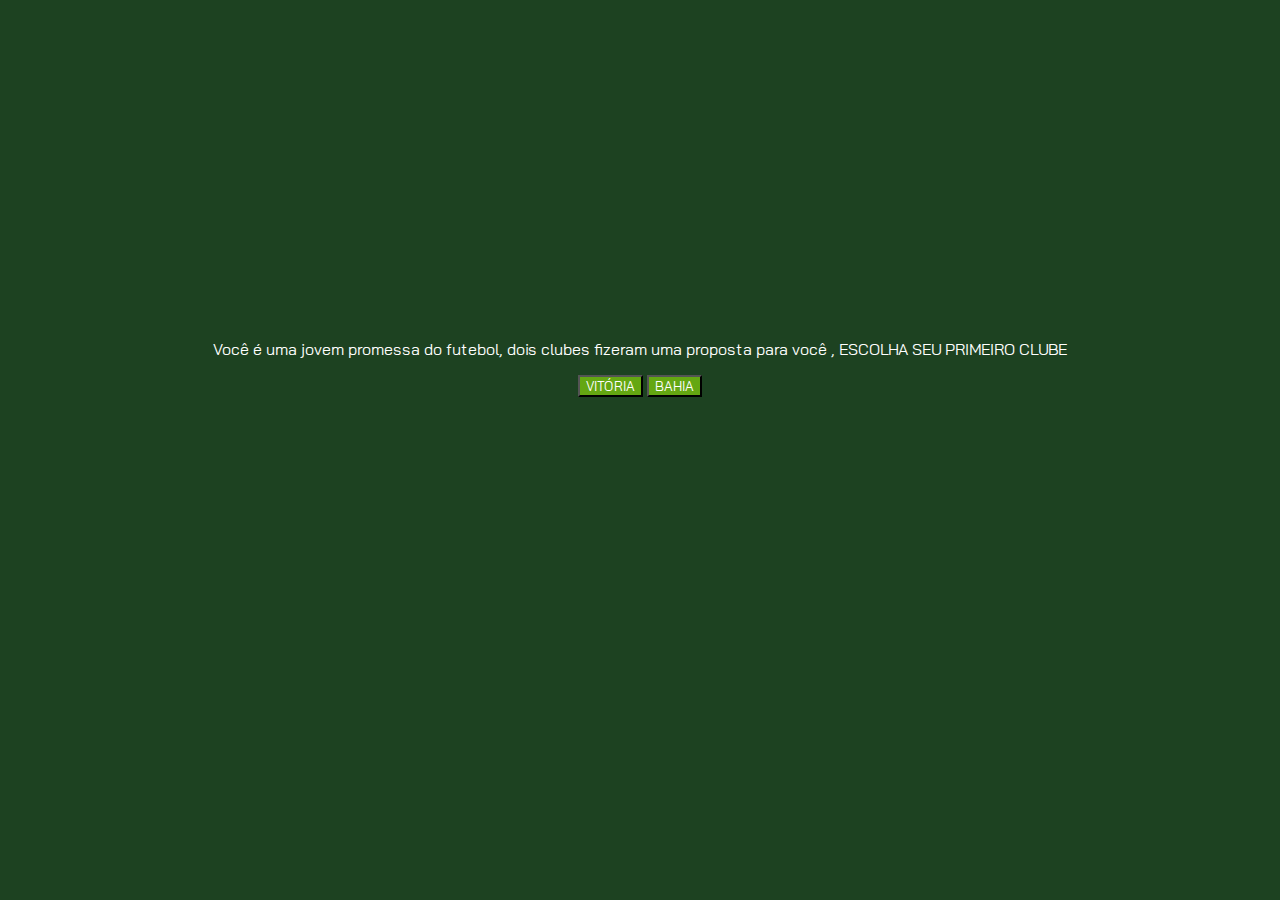
==== JOVEM PROMESSA/index.html @ 41f52212 "Add files via upload" ====
<!DOCTYPE html>
<html lang="pt-BR">
<head>
    <meta charset="UTF-8">
    <meta name="viewport" content="width=device-width, initial-scale=1.0">
    <link rel="stylesheet" href="style.css">
    <link rel="preconnect" href="https://fonts.googleapis.com">
    <link rel="preconnect" href="https://fonts.gstatic.com" crossorigin>
    <link href="https://fonts.googleapis.com/css2?family=Bai+Jamjuree:ital,wght@0,200;0,300;0,400;0,500;0,600;0,700;1,200;1,300;1,400;1,500;1,600;1,700&display=swap" rel="stylesheet">
    <title>JOVEM PROMESSA</title>
</head>
<body>
    <main>
        <div class="passo ativo" id="passo-0">
            <img src="img/cenario-passo0.png" alt="">
            <p>Você é uma jovem promessa do futebol, dois clubes fizeram uma proposta para você , ESCOLHA SEU PRIMEIRO CLUBE</p>
            <button class="btn-proximo" data-proximo="1">VITÓRIA</button>
            <button class="btn-proximo" data-proximo="2">BAHIA</button>
        </div>
        <div class="passo" id="passo-1">
            <p>PARABÉNS, Agora você é jogador do esporte clube Vitória. 
                Seu tecnico deu duas opções de escolha de camisa. Escolha seu primeiro número profissional.</p>
            <button class="btn-proximo" data-proximo="3">19</button>
            <button class="btn-proximo" data-proximo="4">30</button>
        </div>
        <div class="passo" id="passo-2">
            <p>PARABÉNS, Agora você é jogador do esporte clube Bahia. 
                Seu tecnico deu duas opções de escolha de camisa. Escolha seu primeiro número profissional...</p>
            <button class="btn-proximo" data-proximo="5">23</button>
            <button class="btn-proximo" data-proximo="6">22</button>
        </div>
        <div class="passo" id="passo-3">
            <p>PARABÉNS, Agora que você ja tem seu numero, você está treinando com seu time
          </p>
            <button class="btn-proximo" data-proximo="7">ser </button>
        </div>

        <div class="passo" id="passo-4">
            <img src="img/cenario-passo4-voltar-casa.png" alt="imagem voltando para casa e desitindo da aventura">
            <p>Você decide que a aventura é grande demais e volta para casa, mas sempre se pergunta o que teria
                encontrado.</p>
        </div>

        <div class="passo" id="passo-5">
            <p>Nas igrejas de Olinda, você descobre um mapa antigo escondido atrás de um altar, apontando que a próxima
                pista está no Amazonas.</p>
            <button class="btn-proximo" data-proximo="7">Viajar para o Amazonas</button>
        </div>

        <div class="passo" id="passo-6">
            <p>Explorando as praias, você encontra uma caverna escondida, mas ela leva a um beco sem saída.</p>
            <button class="btn-proximo" data-proximo="8">Voltar e explorar as igrejas</button>
        </div>

        <div class="passo" id="passo-7">
            <p>No Amazonas, a busca pela cidade perdida se intensifica. Você se depara com um rio bifurcado.</p>
            <button class="btn-proximo" data-proximo="9">Seguir pelo rio à esquerda</button>
            <button class="btn-proximo" data-proximo="10">Seguir pelo rio à direita</button>
        </div>

        <div class="passo" id="passo-8">
            <p>De volta às igrejas, você finalmente encontra o mapa antigo. Agora, para o Amazonas!</p>
            <button class="btn-proximo" data-proximo="7">Seguir para o Amazonas</button>
        </div>

        <div class="passo" id="passo-9">
            <p>O rio à esquerda leva você a uma cachoeira escondida com inscrições antigas que revelam a entrada da
                cidade perdida.</p>
            <button class="btn-proximo" data-proximo="11">Explorar a cidade perdida</button>
        </div>

        <div class="passo" id="passo-10">
            <p>O rio à direita termina em uma área pantanosa. Apesar de belas vistas, não há sinais da cidade perdida
                aqui.</p>
            <button class="btn-proximo" data-proximo="12">Retornar e tentar o outro rio</button>
        </div>

        <div class="passo" id="passo-11">
            <img src="img/cenario-passo11-cidade-perdida.png" alt="encontrando uma cidade maravilhosa perdida no Amazonas">
            <p>Dentro da cidade perdida, você descobre tesouros inimagináveis e decide se dedicar a estudar e preservar
                este lugar</p>
        </div>

        <div class="passo" id="passo-12">
            <p>Retornando e escolhendo o rio à esquerda, você finalmente encontra a cachoeira escondida e as inscrições
                que levam à cidade perdida.</p>
            <button class="btn-proximo" data-proximo="11">Explorar a cidade perdida</button>
        </div>
    </main>
    <script src="script.js"></script>
</body>
</html>
---- JOVEM PROMESSA/style.css ----
body {
    background-color: #1D4221;
    color: white;
    font-family: "Bai Jamjuree", sans-serif;
    display: flex;
    justify-content: center;
    align-items: center;
    height: 700px;
    margin: 0;
}

button {
    background-color: #64A712;
    color: white;
    font-family: "Bai Jamjuree", sans-serif;
}

.passo {
    display: none;
}

.passo.ativo {
    display:block;
}

main {
    text-align: center;
    max-width: 90%;
}

img {
    max-width: 90%;
}
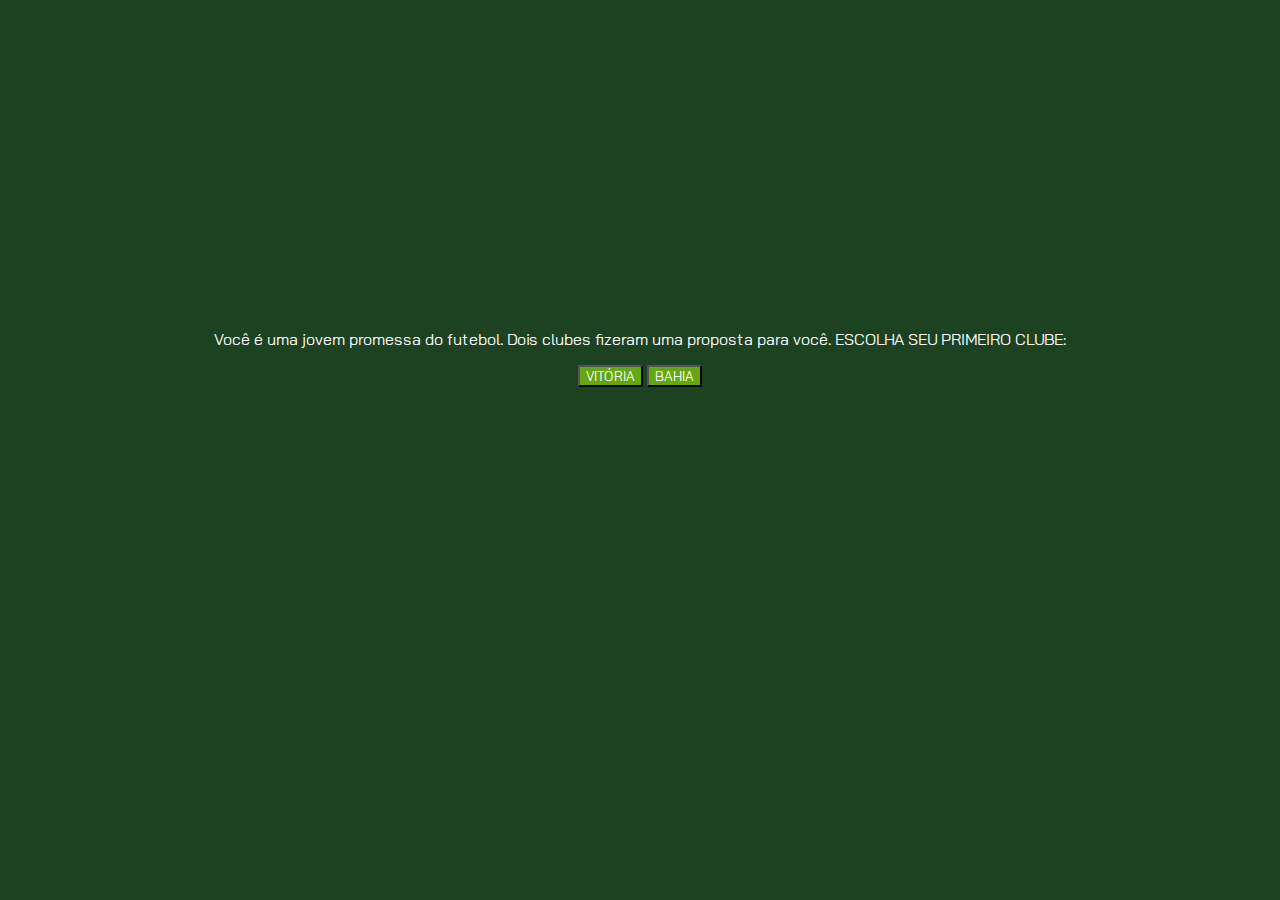
==== commit 9d4556ce: "Add files via upload" ====
--- a/JOVEM PROMESSA/index.html
+++ b/JOVEM PROMESSA/index.html
@@ -12,81 +12,63 @@
 <body>
     <main>
         <div class="passo ativo" id="passo-0">
-            <img src="img/cenario-passo0.png" alt="">
-            <p>Você é uma jovem promessa do futebol, dois clubes fizeram uma proposta para você , ESCOLHA SEU PRIMEIRO CLUBE</p>
+            <p>Você é uma jovem promessa do futebol. Dois clubes fizeram uma proposta para você. ESCOLHA SEU PRIMEIRO CLUBE:</p>
             <button class="btn-proximo" data-proximo="1">VITÓRIA</button>
             <button class="btn-proximo" data-proximo="2">BAHIA</button>
         </div>
         <div class="passo" id="passo-1">
-            <p>PARABÉNS, Agora você é jogador do esporte clube Vitória. 
-                Seu tecnico deu duas opções de escolha de camisa. Escolha seu primeiro número profissional.</p>
+            <p>PARABÉNS! Agora você é jogador do Esporte Clube Vitória. Seu técnico deu duas opções de números para sua primeira camisa. Escolha seu número:</p>
             <button class="btn-proximo" data-proximo="3">19</button>
             <button class="btn-proximo" data-proximo="4">30</button>
         </div>
         <div class="passo" id="passo-2">
-            <p>PARABÉNS, Agora você é jogador do esporte clube Bahia. 
-                Seu tecnico deu duas opções de escolha de camisa. Escolha seu primeiro número profissional...</p>
+            <p>PARABÉNS! Agora você é jogador do Esporte Clube Bahia. Seu técnico deu duas opções de números para sua primeira camisa. Escolha seu número:</p>
             <button class="btn-proximo" data-proximo="5">23</button>
             <button class="btn-proximo" data-proximo="6">22</button>
         </div>
         <div class="passo" id="passo-3">
-            <p>PARABÉNS, Agora que você ja tem seu numero, você está treinando com seu time
-          </p>
-            <button class="btn-proximo" data-proximo="7">ser </button>
+            <p>PARABÉNS! Agora que você já tem seu número, você está treinando com seu time.</p>
+            <button class="btn-proximo" data-proximo="7">CONTINUAR</button>
+        </div>
+        <div class="passo" id="passo-4">
+            <p>PARABÉNS! Agora que você já tem seu número, você está treinando com seu time.</p>
+            <button class="btn-proximo" data-proximo="7">CONTINUAR</button>
         </div>
 
-        <div class="passo" id="passo-4">
-            <img src="img/cenario-passo4-voltar-casa.png" alt="imagem voltando para casa e desitindo da aventura">
-            <p>Você decide que a aventura é grande demais e volta para casa, mas sempre se pergunta o que teria
-                encontrado.</p>
-        </div>
 
         <div class="passo" id="passo-5">
-            <p>Nas igrejas de Olinda, você descobre um mapa antigo escondido atrás de um altar, apontando que a próxima
-                pista está no Amazonas.</p>
-            <button class="btn-proximo" data-proximo="7">Viajar para o Amazonas</button>
+            <p>PARABÉNS! Agora que você já tem seu número, você está treinando com seu time.</p>
+            <button class="btn-proximo" data-proximo="7">SER PROTAGONISTA DO CLUBE</button>
         </div>
-
         <div class="passo" id="passo-6">
-            <p>Explorando as praias, você encontra uma caverna escondida, mas ela leva a um beco sem saída.</p>
-            <button class="btn-proximo" data-proximo="8">Voltar e explorar as igrejas</button>
+            <p>PARABÉNS! Agora que você já tem seu número, você está treinando com seu time.</p>
+            <button class="btn-proximo" data-proximo="8">SER PROTAGONISTA DO CLUBE</button>
         </div>
-
         <div class="passo" id="passo-7">
-            <p>No Amazonas, a busca pela cidade perdida se intensifica. Você se depara com um rio bifurcado.</p>
-            <button class="btn-proximo" data-proximo="9">Seguir pelo rio à esquerda</button>
-            <button class="btn-proximo" data-proximo="10">Seguir pelo rio à direita</button>
+            <p>DEPOIS DE MUITO TEMPO, VOCÊ SE TORNOU PROTAGONISTA E GANHOU VÁRIOS TÍTULOS. RECEBE DUAS PROPOSTAS PARA JOGAR NA EUROPA E SE APOSENTAR. ESCOLHA O CLUBE PARA SE APOSENTAR:</p>
+            <button class="btn-proximo" data-proximo="9">FC BAYERN MÜNCHEN</button>
+            <button class="btn-proximo" data-proximo="10">BORUSSIA DORTMUND</button>
         </div>
-
         <div class="passo" id="passo-8">
-            <p>De volta às igrejas, você finalmente encontra o mapa antigo. Agora, para o Amazonas!</p>
-            <button class="btn-proximo" data-proximo="7">Seguir para o Amazonas</button>
+            <p>PARABÉNS! Agora você é titular do seu clube. Boa sorte na sua carreira!</p>
+            <button class="btn-proximo" data-proximo="7">VOLTA AO TREINAMENTO</button>
         </div>
-
         <div class="passo" id="passo-9">
-            <p>O rio à esquerda leva você a uma cachoeira escondida com inscrições antigas que revelam a entrada da
-                cidade perdida.</p>
-            <button class="btn-proximo" data-proximo="11">Explorar a cidade perdida</button>
+            <p>Você escolheu o FC Bayern München. Parabéns! Você conquistou a Champions League e a Bundesliga, tornando-se um ídolo do clube com uma estátua na frente do estádio. Está pronto para se aposentar?</p>
+            <button class="btn-proximo" data-proximo="11">SIM, APOSTO ME APOSENTAR</button>
         </div>
-
         <div class="passo" id="passo-10">
-            <p>O rio à direita termina em uma área pantanosa. Apesar de belas vistas, não há sinais da cidade perdida
-                aqui.</p>
-            <button class="btn-proximo" data-proximo="12">Retornar e tentar o outro rio</button>
+            <p>Você escolheu o Borussia Dortmund. Infelizmente, você foi vice da Champions League e da Bundesliga para seu maior rival. Mas está na final da Copa do Mundo contra a Argentina. Não deixe isso te prejudicar e conquiste o título!</p>
+            <button class="btn-proximo" data-proximo="12">JOGAR FINAL DA COPA DO MUNDO</button>
         </div>
-
         <div class="passo" id="passo-11">
-            <img src="img/cenario-passo11-cidade-perdida.png" alt="encontrando uma cidade maravilhosa perdida no Amazonas">
-            <p>Dentro da cidade perdida, você descobre tesouros inimagináveis e decide se dedicar a estudar e preservar
-                este lugar</p>
+            <p>APOSENTADO</p>
         </div>
-
         <div class="passo" id="passo-12">
-            <p>Retornando e escolhendo o rio à esquerda, você finalmente encontra a cachoeira escondida e as inscrições
-                que levam à cidade perdida.</p>
-            <button class="btn-proximo" data-proximo="11">Explorar a cidade perdida</button>
+            <p>INFELIZMENTE, VOCÊ FOI VICE NA COPA DO MUNDO. MAS SEU LEGADO PERMANECE!</p>
+            <button class="btn-proximo" data-proximo="11">VOLTA AO TREINAMENTO</button>
         </div>
     </main>
     <script src="script.js"></script>
 </body>
-</html>+</html>
